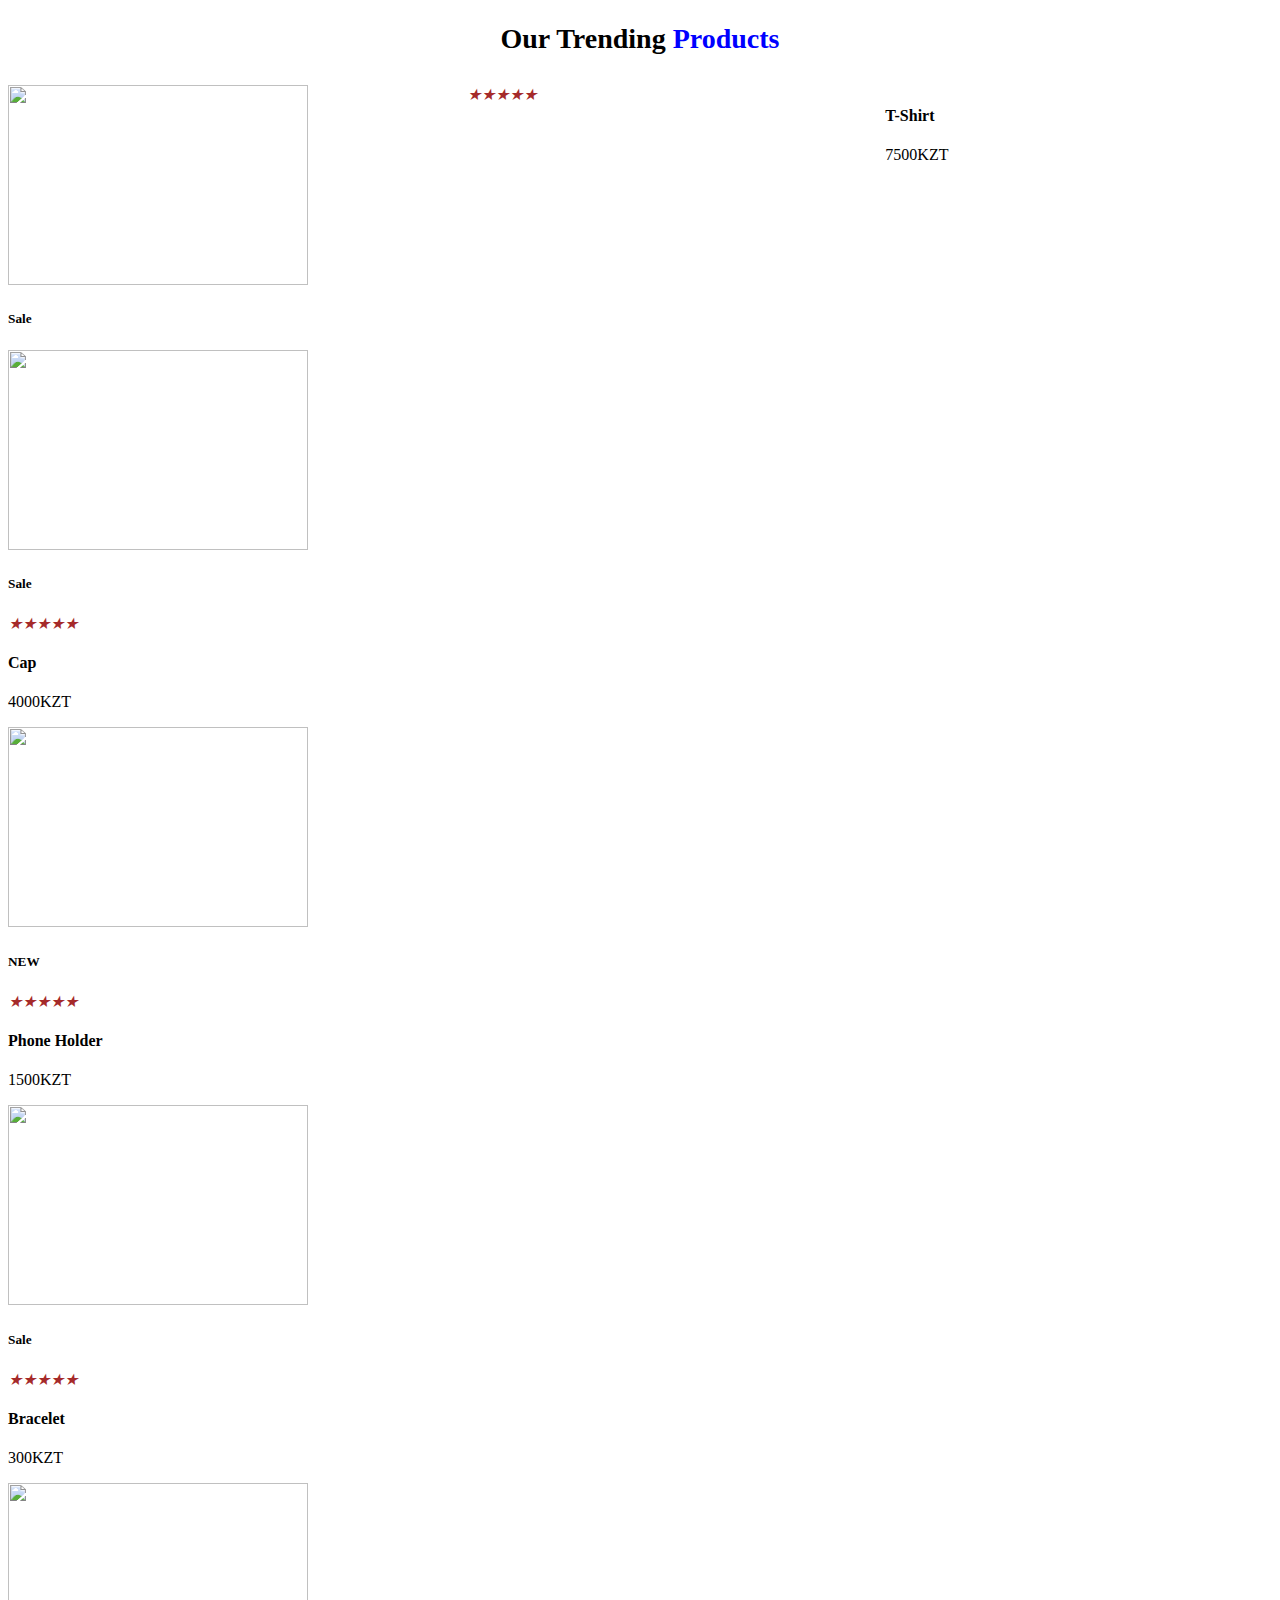
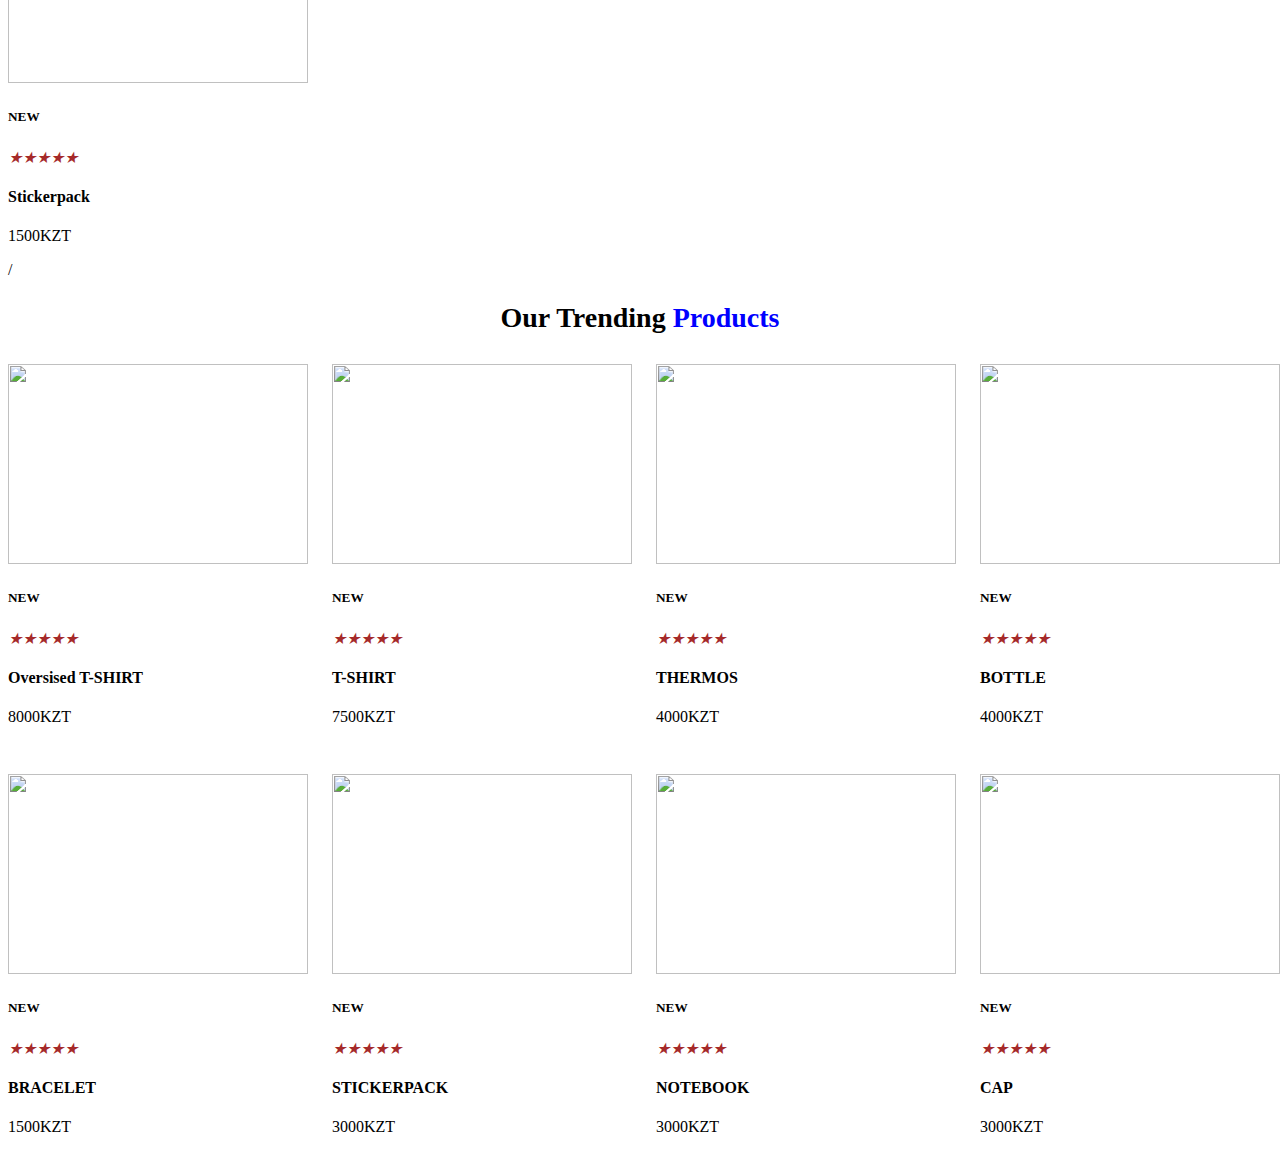
==== index.html @ b11fafa7 "Modified css" ====
<!DOCTYPE html>
<html lang="en">
<head>
    <meta charset="UTF-8">
    <meta name="viewport" content="width=device-width, initial-scale=1.0">
    <title>Document</title>
    <link rel="stylesheet" href="style.css">
</head>
<body>

    <section class="trending-product" id="trending">
        <div class="center-text">
            <h2>Our Trending <span>products</span></h2>
        </div>

        <div class="products">
            <div class="row">
                <img src="https://lh3.googleusercontent.com/pw/[base64]w1024-h769-s-no?authuser=0" alt="">
                <div class="product-text">
                    <h5>Sale</h5>
                </div>
                </div>
                <div class="ratting">
                    <i>★★★★★</i>
                </div>

                <div class="price">
                    <h4>T-Shirt</h4>
                    <p>7500KZT</p>
                </div>
            </div>

        

            <div class="row">
                <img src="https://lh3.googleusercontent.com/pw/[base64]w1024-h796-s-no?authuser=0" alt="">
                <div class="product-text">
                    <h5>Sale</h5>
                </div>
                <div class="ratting">
                    <i>★★★★★</i>
                </div>

                <div class="price">
                    <h4>Cap</h4>
                    <p>4000KZT</p>
                </div>
            </div>

            <div class="row">
                <img src="https://lh3.googleusercontent.com/pw/[base64]w847-h727-s-no?authuser=0" alt="">
                <div class="product-text">
                    <h5>NEW</h5>
                </div>
                <div class="heart-icon">
                    <i class='bx bx-heart'></i>
                </div>
                <div class="ratting">
                  <i>★★★★★</i>
                </div>

                <div class="price">
                    <h4>Phone Holder</h4>
                    <p>1500KZT</p>
                </div>
            </div>


            <div class="row">
                <img src="https://lh3.googleusercontent.com/pw/[base64]w413-h296-s-no?authuser=0" alt="">
                <div class="product-text">
                    <h5>Sale</h5>
                </div>
                <div class="heart-icon">
                    <i class='bx bx-heart'></i>
                </div>
                <div class="ratting">
                    <i>★★★★★</i>
                </div>

                <div class="price">
                    <h4>Bracelet</h4>
                    <p>300KZT</p>
                </div>
            </div>

            <div class="row">
                <img src="https://lh3.googleusercontent.com/pw/[base64]w903-h924-s-no?authuser=0" alt="">
                <div class="product-text">
                    <h5>NEW</h5>
                </div>
                <div class="heart-icon">
                    <i class='bx bx-heart'></i>
                </div>
                <div class="ratting">
                    <i>★★★★★</i>
                </div>

                <div class="price">
                    <h4>Stickerpack</h4>
                    <p>1500KZT</p>
                </div>
            </div>
        </div>
    </section>



    /

    <body>

        <section class="trending-product" id="trending">
            <div class="center-text">
                <h2>Our Trending <span>products</span></h2>
            </div>
    
            <div class="products">
                <div class="row">
                    <img src="https://lh3.googleusercontent.com/pw/[base64]w1024-h754-s-no?authuser=0" alt="">
                    <div class="product-text">
                        <h5>NEW</h5>
                    </div>
                    <div class="heart-icon">
                        <i class="bx bx-heart"></i>
                    </div>
                    <div class="ratting">
                        <i>★★★★★</i>
                    </div>
    
                    <div class="price">
                        <h4>Oversised T-SHIRT</h4>
                        <p>8000KZT</p>
                    </div>
                </div>

                  <div class="row">
                        <img src="https://lh3.googleusercontent.com/pw/[base64]w1024-h769-s-no?authuser=0" alt="">
                        <div class="product-text">
                            <h5>NEW</h5>
                        </div>
                        <div class="heart-icon">
                            <i class="bx bx-heart"></i>
                        </div>
                        <div class="ratting">
                            <i>★★★★★</i>
                        </div>
        
                        <div class="price">
                            <h4>T-SHIRT</h4>
                            <p>7500KZT</p>
                        </div>
                    </div>



                    <div class="row">
                        <img src="https://lh3.googleusercontent.com/pw/[base64]w466-h924-s-no?authuser=0" alt="">
                        <div class="product-text">
                            <h5>NEW</h5>
                        </div>
                        <div class="heart-icon">
                            <i class="bx bx-heart"></i>
                        </div>
                        <div class="ratting">
                            <i>★★★★★</i>
                        </div>
        
                        <div class="price">
                            <h4>THERMOS</h4>
                            <p>4000KZT</p>
                        </div>
                    </div>
               

                    <div class="row">
                        <img src="https://lh3.googleusercontent.com/pw/[base64]w456-h680-s-no?authuser=0" alt="">
                        <div class="product-text">
                            <h5>NEW</h5>
                        </div>
                        <div class="heart-icon">
                            <i class="bx bx-heart"></i>
                        </div>
                        <div class="ratting">
                            <i>★★★★★</i>
                        </div>
        
                        <div class="price">
                            <h4>BOTTLE</h4>
                            <p>4000KZT</p>
                        </div>
                    </div>


                   <div class="row">
                        <img src="https://lh3.googleusercontent.com/pw/[base64]w413-h296-s-no?authuser=0" alt="">
                        <div class="product-text">
                            <h5>NEW</h5>
                        </div>
                        <div class="heart-icon">
                            <i class="bx bx-heart"></i>
                        </div>
                        <div class="ratting">
                            <i>★★★★★</i>
                        </div>
        
                        <div class="price">
                            <h4>BRACELET</h4>
                            <p>1500KZT</p>
                        </div>
                    </div>


                    <div class="row">
                        <img src="https://lh3.googleusercontent.com/pw/[base64]w903-h924-s-no?authuser=0" alt="">
                        <div class="product-text">
                            <h5>NEW</h5>
                        </div>
                        <div class="heart-icon">
                            <i class="bx bx-heart"></i>
                        </div>
                        <div class="ratting">
                            <i>★★★★★</i>
                        </div>
        
                        <div class="price">
                            <h4>STICKERPACK</h4>
                            <p>3000KZT</p>
                        </div>
                    </div>

                    <div class="row">
                        <img src="https://lh3.googleusercontent.com/pw/[base64]w1024-h815-s-no?authuser=0" alt="">
                        <div class="product-text">
                            <h5>NEW</h5>
                        </div>
                        <div class="heart-icon">
                            <i class="bx bx-heart"></i>
                        </div>
                        <div class="ratting">
                            <i>★★★★★</i>
                        </div>
        
                        <div class="price">
                            <h4>NOTEBOOK</h4>
                            <p>3000KZT</p>
                        </div>
                    </div>

                    <div class="row">
                        <img src="https://lh3.googleusercontent.com/pw/[base64]w1024-h796-s-no?authuser=0" alt="">
                        <div class="product-text">
                            <h5>NEW</h5>
                        </div>
                        <div class="heart-icon">
                            <i class="bx bx-heart"></i>
                        </div>
                        <div class="ratting">
                            <i>★★★★★</i>
                        </div>
        
                        <div class="price">
                            <h4>CAP</h4>
                            <p>3000KZT</p>
                        </div>
                    </div>



                </div>
        </section>
    
    </body>
</body>
</html>
---- style.css ----
.center-text h2{
    color: black;
    font-size: 28px;
    text-transform: capitalize;
    text-align: center;
    margin-bottom: 30px;
}
.center-text span{
    color: blue;
}
.products{
    display: grid;
    grid-template-columns: repeat(auto-fit, minmax(260px,auto));
    gap: 2rem;
}
.row{
    position: relative;
    transition: all .40s;
}
.row img{
    width:300px;
    height: 200px ;
    transition: all .40s;
}
.row img:hover{
    transform: scale(0.9);

}
.ratting{
    color: brown;
}
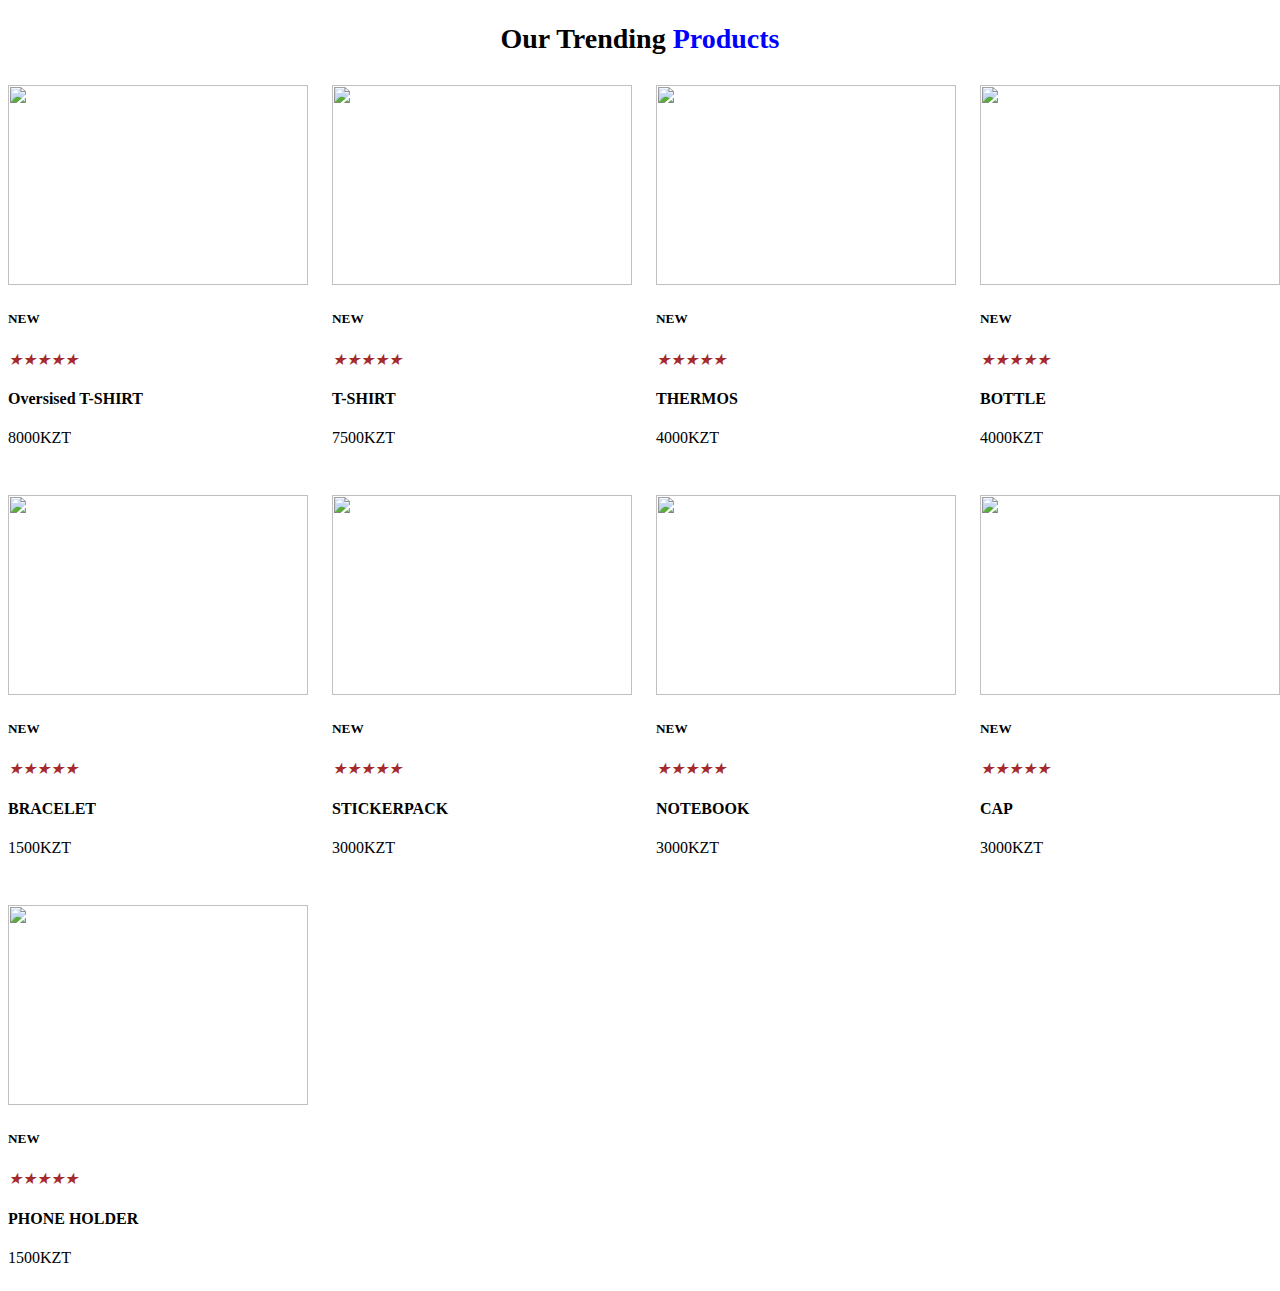
==== commit adda1d81: "changed html" ====
--- a/index.html
+++ b/index.html
@@ -3,110 +3,9 @@
 <head>
     <meta charset="UTF-8">
     <meta name="viewport" content="width=device-width, initial-scale=1.0">
-    <title>Document</title>
+    <title>JIHC Store</title>
     <link rel="stylesheet" href="style.css">
 </head>
-<body>
-
-    <section class="trending-product" id="trending">
-        <div class="center-text">
-            <h2>Our Trending <span>products</span></h2>
-        </div>
-
-        <div class="products">
-            <div class="row">
-                <img src="https://lh3.googleusercontent.com/pw/[base64]w1024-h769-s-no?authuser=0" alt="">
-                <div class="product-text">
-                    <h5>Sale</h5>
-                </div>
-                </div>
-                <div class="ratting">
-                    <i>★★★★★</i>
-                </div>
-
-                <div class="price">
-                    <h4>T-Shirt</h4>
-                    <p>7500KZT</p>
-                </div>
-            </div>
-
-        
-
-            <div class="row">
-                <img src="https://lh3.googleusercontent.com/pw/[base64]w1024-h796-s-no?authuser=0" alt="">
-                <div class="product-text">
-                    <h5>Sale</h5>
-                </div>
-                <div class="ratting">
-                    <i>★★★★★</i>
-                </div>
-
-                <div class="price">
-                    <h4>Cap</h4>
-                    <p>4000KZT</p>
-                </div>
-            </div>
-
-            <div class="row">
-                <img src="https://lh3.googleusercontent.com/pw/[base64]w847-h727-s-no?authuser=0" alt="">
-                <div class="product-text">
-                    <h5>NEW</h5>
-                </div>
-                <div class="heart-icon">
-                    <i class='bx bx-heart'></i>
-                </div>
-                <div class="ratting">
-                  <i>★★★★★</i>
-                </div>
-
-                <div class="price">
-                    <h4>Phone Holder</h4>
-                    <p>1500KZT</p>
-                </div>
-            </div>
-
-
-            <div class="row">
-                <img src="https://lh3.googleusercontent.com/pw/[base64]w413-h296-s-no?authuser=0" alt="">
-                <div class="product-text">
-                    <h5>Sale</h5>
-                </div>
-                <div class="heart-icon">
-                    <i class='bx bx-heart'></i>
-                </div>
-                <div class="ratting">
-                    <i>★★★★★</i>
-                </div>
-
-                <div class="price">
-                    <h4>Bracelet</h4>
-                    <p>300KZT</p>
-                </div>
-            </div>
-
-            <div class="row">
-                <img src="https://lh3.googleusercontent.com/pw/[base64]w903-h924-s-no?authuser=0" alt="">
-                <div class="product-text">
-                    <h5>NEW</h5>
-                </div>
-                <div class="heart-icon">
-                    <i class='bx bx-heart'></i>
-                </div>
-                <div class="ratting">
-                    <i>★★★★★</i>
-                </div>
-
-                <div class="price">
-                    <h4>Stickerpack</h4>
-                    <p>1500KZT</p>
-                </div>
-            </div>
-        </div>
-    </section>
-
-
-
-    /
 
     <body>
 
@@ -265,11 +164,27 @@
                         </div>
                     </div>
 
-
+                    <div class="row">
+                        <img src="https://lh3.googleusercontent.com/pw/[base64]w789-h523-s-no?authuser=0" alt="">
+                        <div class="product-text">
+                            <h5>NEW</h5>
+                        </div>
+                        <div class="heart-icon">
+                            <i class="bx bx-heart"></i>
+                        </div>
+                        <div class="ratting">
+                            <i>★★★★★</i>
+                        </div>
+        
+                        <div class="price">
+                            <h4>PHONE HOLDER</h4>
+                            <p>1500KZT</p>
+                        </div>
+                    </div>
 
                 </div>
         </section>
     
     </body>
-</body>
+
 </html>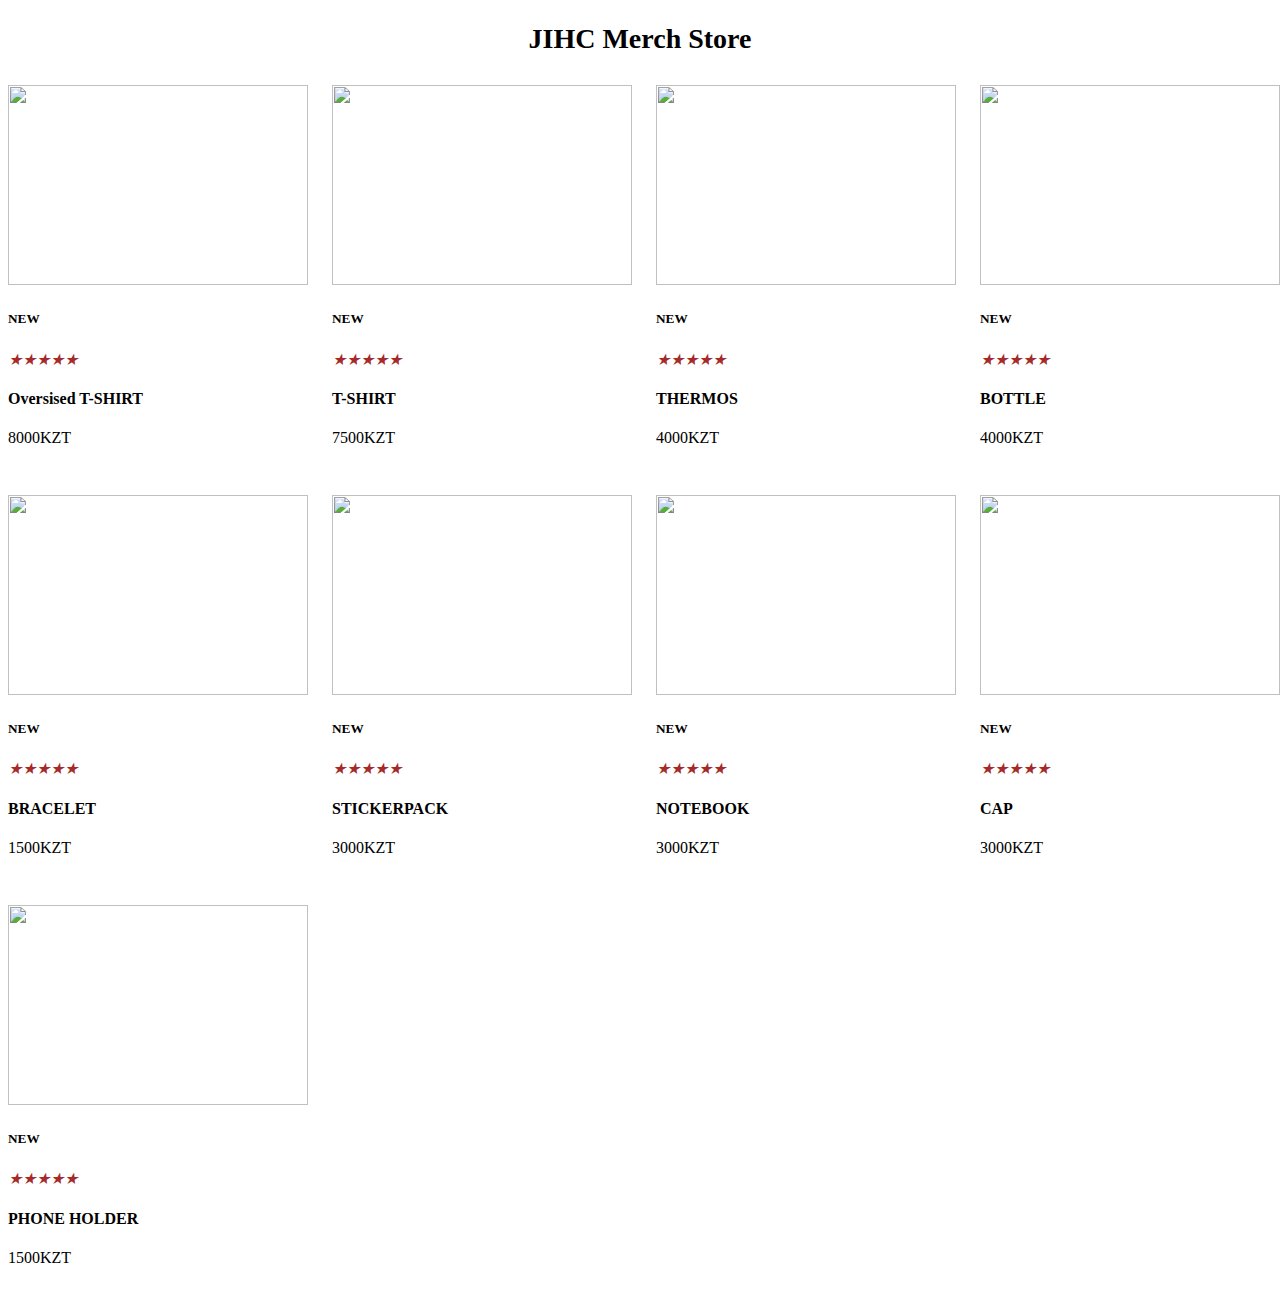
==== commit 5b2a5649: "added some photos" ====
--- a/index.html
+++ b/index.html
@@ -11,7 +11,7 @@
 
         <section class="trending-product" id="trending">
             <div class="center-text">
-                <h2>Our Trending <span>products</span></h2>
+                <h2> <span>JIHC Merch Store</span></h2>
             </div>
     
             <div class="products">
--- a/style.css
+++ b/style.css
@@ -6,7 +6,7 @@
     margin-bottom: 30px;
 }
 .center-text span{
-    color: blue;
+    color: rgb(0, 0, 0);
 }
 .products{
     display: grid;
@@ -30,3 +30,6 @@
     color: brown;
 }
 
+ body {
+    background-image: url(https://lh3.googleusercontent.com/pw/[base64]w1185-h651-s-no?authuser=0);
+}
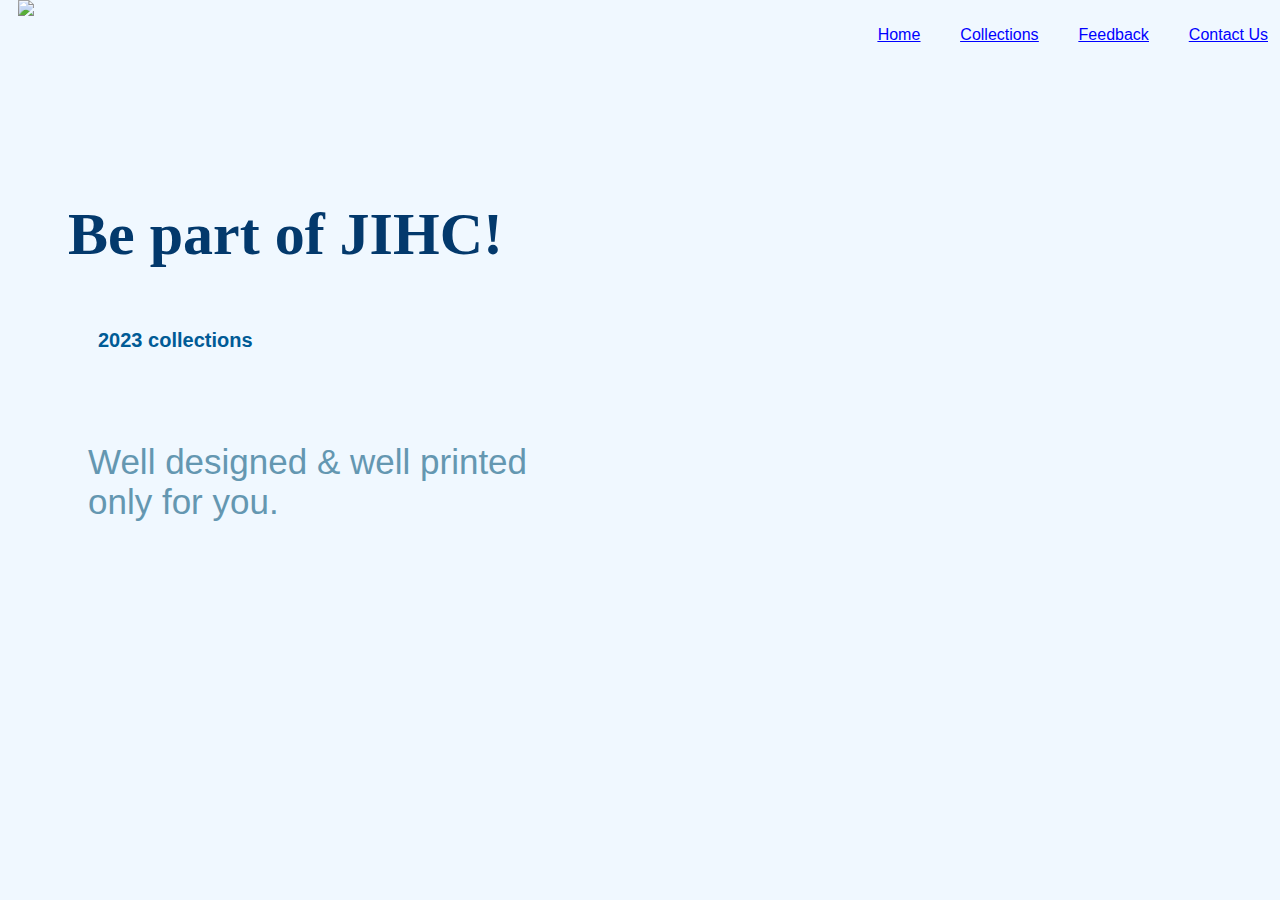
==== commit f51bcd1a: "modified index.html and index.css" ====
--- a/index.html
+++ b/index.html
@@ -3,188 +3,30 @@
 <head>
     <meta charset="UTF-8">
     <meta name="viewport" content="width=device-width, initial-scale=1.0">
-    <title>JIHC Store</title>
-    <link rel="stylesheet" href="style.css">
+    <title>Jameco Merch</title>
+    <link rel="stylesheet" href="index.css">
 </head>
+<body>
+    <div class="header">
+        <img src="https://cloud-9.edupage.org/cloud/ifxb82f4a9846826dbe_eduresized_jihc-logo-png-v2.png?z%3ACsns0%2FrihQgpbbL9E0kPNYCIdrr2LB3ZP6XY%2Fe1rkbiKL%2BVlVWVzd75OkGLi%2BWc1QmLBk7yRIBcp1%2FtxPong0A%3D%3D" class="logo">
+        <ul class="navigation">
+            <a href="#home"><li>Home</li></a>
+            <a href="#home"><li>Collections</li></a>
+            <a href="#home"><li>Feedback</li></a>
+            <a href="#home"><li>Contact Us</li></a>
+        </ul>
+    </div>
 
-    <body>
+        <div class='content'>
+            <h1 class='you' style="font-family: Argkor;">Be part of JIHC!</h1>
+            <h3 class='me'>2023 collections</h3>
+            <p class='we'>Well designed & well printed <br> only for you.</p>
 
-        <section class="trending-product" id="trending">
-            <div class="center-text">
-                <h2> <span>JIHC Merch Store</span></h2>
+            <div class="arrow-icons">
+                <img src="" class="feature-img">
+
             </div>
+        </div>
     
-            <div class="products">
-                <div class="row">
-                    <img src="https://lh3.googleusercontent.com/pw/[base64]w1024-h754-s-no?authuser=0" alt="">
-                    <div class="product-text">
-                        <h5>NEW</h5>
-                    </div>
-                    <div class="heart-icon">
-                        <i class="bx bx-heart"></i>
-                    </div>
-                    <div class="ratting">
-                        <i>★★★★★</i>
-                    </div>
-    
-                    <div class="price">
-                        <h4>Oversised T-SHIRT</h4>
-                        <p>8000KZT</p>
-                    </div>
-                </div>
-
-                  <div class="row">
-                        <img src="https://lh3.googleusercontent.com/pw/[base64]w1024-h769-s-no?authuser=0" alt="">
-                        <div class="product-text">
-                            <h5>NEW</h5>
-                        </div>
-                        <div class="heart-icon">
-                            <i class="bx bx-heart"></i>
-                        </div>
-                        <div class="ratting">
-                            <i>★★★★★</i>
-                        </div>
-        
-                        <div class="price">
-                            <h4>T-SHIRT</h4>
-                            <p>7500KZT</p>
-                        </div>
-                    </div>
-
-
-
-                    <div class="row">
-                        <img src="https://lh3.googleusercontent.com/pw/[base64]w466-h924-s-no?authuser=0" alt="">
-                        <div class="product-text">
-                            <h5>NEW</h5>
-                        </div>
-                        <div class="heart-icon">
-                            <i class="bx bx-heart"></i>
-                        </div>
-                        <div class="ratting">
-                            <i>★★★★★</i>
-                        </div>
-        
-                        <div class="price">
-                            <h4>THERMOS</h4>
-                            <p>4000KZT</p>
-                        </div>
-                    </div>
-               
-
-                    <div class="row">
-                        <img src="https://lh3.googleusercontent.com/pw/[base64]w456-h680-s-no?authuser=0" alt="">
-                        <div class="product-text">
-                            <h5>NEW</h5>
-                        </div>
-                        <div class="heart-icon">
-                            <i class="bx bx-heart"></i>
-                        </div>
-                        <div class="ratting">
-                            <i>★★★★★</i>
-                        </div>
-        
-                        <div class="price">
-                            <h4>BOTTLE</h4>
-                            <p>4000KZT</p>
-                        </div>
-                    </div>
-
-
-                   <div class="row">
-                        <img src="https://lh3.googleusercontent.com/pw/[base64]w413-h296-s-no?authuser=0" alt="">
-                        <div class="product-text">
-                            <h5>NEW</h5>
-                        </div>
-                        <div class="heart-icon">
-                            <i class="bx bx-heart"></i>
-                        </div>
-                        <div class="ratting">
-                            <i>★★★★★</i>
-                        </div>
-        
-                        <div class="price">
-                            <h4>BRACELET</h4>
-                            <p>1500KZT</p>
-                        </div>
-                    </div>
-
-
-                    <div class="row">
-                        <img src="https://lh3.googleusercontent.com/pw/[base64]w903-h924-s-no?authuser=0" alt="">
-                        <div class="product-text">
-                            <h5>NEW</h5>
-                        </div>
-                        <div class="heart-icon">
-                            <i class="bx bx-heart"></i>
-                        </div>
-                        <div class="ratting">
-                            <i>★★★★★</i>
-                        </div>
-        
-                        <div class="price">
-                            <h4>STICKERPACK</h4>
-                            <p>3000KZT</p>
-                        </div>
-                    </div>
-
-                    <div class="row">
-                        <img src="https://lh3.googleusercontent.com/pw/[base64]w1024-h815-s-no?authuser=0" alt="">
-                        <div class="product-text">
-                            <h5>NEW</h5>
-                        </div>
-                        <div class="heart-icon">
-                            <i class="bx bx-heart"></i>
-                        </div>
-                        <div class="ratting">
-                            <i>★★★★★</i>
-                        </div>
-        
-                        <div class="price">
-                            <h4>NOTEBOOK</h4>
-                            <p>3000KZT</p>
-                        </div>
-                    </div>
-
-                    <div class="row">
-                        <img src="https://lh3.googleusercontent.com/pw/[base64]w1024-h796-s-no?authuser=0" alt="">
-                        <div class="product-text">
-                            <h5>NEW</h5>
-                        </div>
-                        <div class="heart-icon">
-                            <i class="bx bx-heart"></i>
-                        </div>
-                        <div class="ratting">
-                            <i>★★★★★</i>
-                        </div>
-        
-                        <div class="price">
-                            <h4>CAP</h4>
-                            <p>3000KZT</p>
-                        </div>
-                    </div>
-
-                    <div class="row">
-                        <img src="https://lh3.googleusercontent.com/pw/[base64]w789-h523-s-no?authuser=0" alt="">
-                        <div class="product-text">
-                            <h5>NEW</h5>
-                        </div>
-                        <div class="heart-icon">
-                            <i class="bx bx-heart"></i>
-                        </div>
-                        <div class="ratting">
-                            <i>★★★★★</i>
-                        </div>
-        
-                        <div class="price">
-                            <h4>PHONE HOLDER</h4>
-                            <p>1500KZT</p>
-                        </div>
-                    </div>
-
-                </div>
-        </section>
-    
-    </body>
-
+</body>
 </html>--- a/index.css
+++ b/index.css
@@ -0,0 +1,74 @@
+body {
+    background-color: aliceblue;
+}
+
+.header {
+    width: 100%;
+    height: 69px;
+    display: block;
+    background-color: aliceblue;
+    position: fixed;
+    top: 0px;
+}
+
+.logo {
+    height: 50px;
+    float: left;
+    padding-left: 10px;
+}
+
+.navigation {
+    float: right;
+    height: 100%;
+    margin: 0 auto;
+}
+
+.navigation a{
+    height: 100%;
+    display: table;
+    float: left;
+    padding: 0px 20px;
+}
+
+.navigation a li{
+    display: table-cell;
+    vertical-align: middle;
+    height: 100%;
+    text-decoration: underline;
+    color: blue;
+    font-size: medium;
+    font-family: 'Raleway', sans-serif;
+}
+
+h1.you {
+    margin-top: 200px;
+    font-size: 60px;
+    margin-left: 60px;
+    color: #03396C;
+    font-weight: bold;
+    font-family: 'Segoe UI', Tahoma, Geneva, Verdana, sans-serif;
+}
+
+h3.me {
+    margin-top: 60px ;
+    font-size: 20px;
+    color: #005B96;
+    font-family: 'Franklin Gothic Medium', 'Arial Narrow', Arial, sans-serif;
+    margin-left: 90px;
+
+}
+
+p.we {
+    margin-top: 90px;
+    font-size: 35px;
+    color:#6497B1 ;
+    font-family: Verdana, Geneva, Tahoma, sans-serif;
+    margin-left: 80px;
+}
+
+.feature-img {
+    height: 90%;
+    position: absolute;
+    bottom: 0;
+    right: 160px;
+}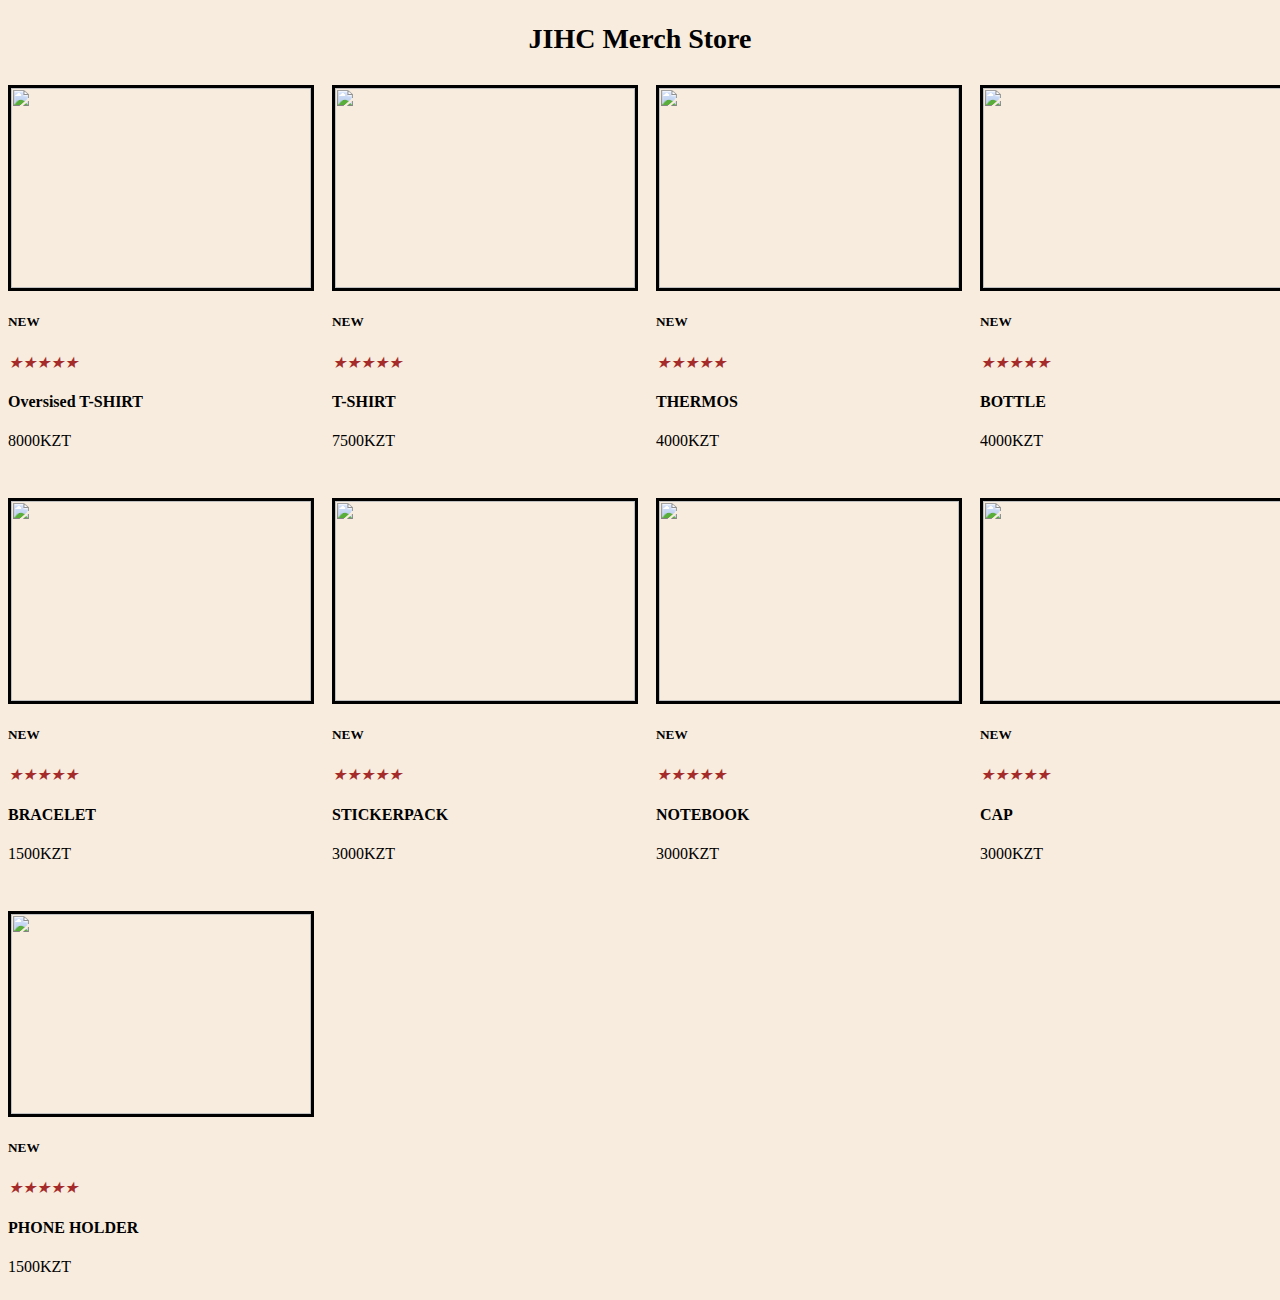
==== commit 23066138: "added some files" ====
--- a/index.html
+++ b/index.html
@@ -3,30 +3,188 @@
 <head>
     <meta charset="UTF-8">
     <meta name="viewport" content="width=device-width, initial-scale=1.0">
-    <title>Jameco Merch</title>
-    <link rel="stylesheet" href="index.css">
+    <title>JIHC Store</title>
+    <link rel="stylesheet" href="style.css">
 </head>
-<body>
-    <div class="header">
-        <img src="https://cloud-9.edupage.org/cloud/ifxb82f4a9846826dbe_eduresized_jihc-logo-png-v2.png?z%3ACsns0%2FrihQgpbbL9E0kPNYCIdrr2LB3ZP6XY%2Fe1rkbiKL%2BVlVWVzd75OkGLi%2BWc1QmLBk7yRIBcp1%2FtxPong0A%3D%3D" class="logo">
-        <ul class="navigation">
-            <a href="#home"><li>Home</li></a>
-            <a href="#home"><li>Collections</li></a>
-            <a href="#home"><li>Feedback</li></a>
-            <a href="#home"><li>Contact Us</li></a>
-        </ul>
-    </div>
 
-        <div class='content'>
-            <h1 class='you' style="font-family: Argkor;">Be part of JIHC!</h1>
-            <h3 class='me'>2023 collections</h3>
-            <p class='we'>Well designed & well printed <br> only for you.</p>
+    <body>
 
-            <div class="arrow-icons">
-                <img src="" class="feature-img">
+        <section class="trending-product" id="trending">
+            <div class="center-text">
+                <h2> <span>JIHC Merch Store</span></h2>
+            </div>
+    
+            <div class="products">
+                <div class="row">
+                    <img src="https://lh3.googleusercontent.com/pw/[base64]w820-h636-s-no?authuser=0" alt="">
+                    <div class="product-text">
+                        <h5>NEW</h5>
+                    </div>
+                    <div class="heart-icon">
+                        <i class="bx bx-heart"></i>
+                    </div>
+                    <div class="ratting">
+                        <i>★★★★★</i>
+                    </div>
+    
+                    <div class="price">
+                        <h4>Oversised T-SHIRT</h4>
+                        <p>8000KZT</p>
+                    </div>
+                </div>
 
-            </div>
-        </div>
+                  <div class="row">
+                        <img src="https://lh3.googleusercontent.com/pw/[base64]w416-h327-no?authuser=0" alt="">
+                        <div class="product-text">
+                            <h5>NEW</h5>
+                        </div>
+                        <div class="heart-icon">
+                            <i class="bx bx-heart"></i>
+                        </div>
+                        <div class="ratting">
+                            <i>★★★★★</i>
+                        </div>
+        
+                        <div class="price">
+                            <h4>T-SHIRT</h4>
+                            <p>7500KZT</p>
+                        </div>
+                    </div>
+
+
+
+                    <div class="row">
+                        <img src="https://lh3.googleusercontent.com/pw/[base64]w504-h643-s-no?authuser=0" alt="">
+                        <div class="product-text">
+                            <h5>NEW</h5>
+                        </div>
+                        <div class="heart-icon">
+                            <i class="bx bx-heart"></i>
+                        </div>
+                        <div class="ratting">
+                            <i>★★★★★</i>
+                        </div>
+        
+                        <div class="price">
+                            <h4>THERMOS</h4>
+                            <p>4000KZT</p>
+                        </div>
+                    </div>
+               
+
+                    <div class="row">
+                        <img src="https://lh3.googleusercontent.com/pw/[base64]w539-h614-s-no?authuser=0" alt="">
+                        <div class="product-text">
+                            <h5>NEW</h5>
+                        </div>
+                        <div class="heart-icon">
+                            <i class="bx bx-heart"></i>
+                        </div>
+                        <div class="ratting">
+                            <i>★★★★★</i>
+                        </div>
+        
+                        <div class="price">
+                            <h4>BOTTLE</h4>
+                            <p>4000KZT</p>
+                        </div>
+                    </div>
+
+
+                   <div class="row">
+                    <img src="https://lh3.googleusercontent.com/pw/[base64]w780-h641-s-no?authuser=0" alt="">
+                        <div class="product-text">
+                            <h5>NEW</h5>
+                        </div>
+                        <div class="heart-icon">
+                            <i class="bx bx-heart"></i>
+                        </div>
+                        <div class="ratting">
+                            <i>★★★★★</i>
+                        </div>
+        
+                        <div class="price">
+                            <h4>BRACELET</h4>
+                            <p>1500KZT</p>
+                        </div>
+                    </div>
+
+
+                    <div class="row">
+                        <img src="https://lh3.googleusercontent.com/pw/[base64]w698-h659-s-no?authuser=0" alt="">
+                        <div class="product-text">
+                            <h5>NEW</h5>
+                        </div>
+                        <div class="heart-icon">
+                            <i class="bx bx-heart"></i>
+                        </div>
+                        <div class="ratting">
+                            <i>★★★★★</i>
+                        </div>
+        
+                        <div class="price">
+                            <h4>STICKERPACK</h4>
+                            <p>3000KZT</p>
+                        </div>
+                    </div>
+
+                    <div class="row">
+                        <img src="https://lh3.googleusercontent.com/pw/[base64]w717-h661-s-no?authuser=0" alt="">
+                        <div class="product-text">
+                            <h5>NEW</h5>
+                        </div>
+                        <div class="heart-icon">
+                            <i class="bx bx-heart"></i>
+                        </div>
+                        <div class="ratting">
+                            <i>★★★★★</i>
+                        </div>
+        
+                        <div class="price">
+                            <h4>NOTEBOOK</h4>
+                            <p>3000KZT</p>
+                        </div>
+                    </div>
+
+                    <div class="row">
+                        <img src="https://lh3.googleusercontent.com/pw/[base64]w621-h610-s-no?authuser=0" alt="">
+                        <div class="product-text">
+                            <h5>NEW</h5>
+                        </div>
+                        <div class="heart-icon">
+                            <i class="bx bx-heart"></i>
+                        </div>
+                        <div class="ratting">
+                            <i>★★★★★</i>
+                        </div>
+        
+                        <div class="price">
+                            <h4>CAP</h4>
+                            <p>3000KZT</p>
+                        </div>
+                    </div>
+
+                    <div class="row">
+                        <img src="https://lh3.googleusercontent.com/pw/[base64]w789-h523-s-no?authuser=0" alt="">
+                        <div class="product-text">
+                            <h5>NEW</h5>
+                        </div>
+                        <div class="heart-icon">
+                            <i class="bx bx-heart"></i>
+                        </div>
+                        <div class="ratting">
+                            <i>★★★★★</i>
+                        </div>
+        
+                        <div class="price">
+                            <h4>PHONE HOLDER</h4>
+                            <p>1500KZT</p>
+                        </div>
+                    </div>
+
+                </div>
+        </section>
     
-</body>
+    </body>
+
 </html>--- a/style.css
+++ b/style.css
@@ -0,0 +1,37 @@
+.center-text h2{
+    color: black;
+    font-size: 28px;
+    text-transform: capitalize;
+    text-align: center;
+    margin-bottom: 30px;
+}
+.center-text span{
+    color: rgb(0, 0, 0);
+}
+.products{
+    display: grid;
+    grid-template-columns: repeat(auto-fit, minmax(260px,auto));
+    gap: 2rem;
+}
+.row{
+    position: relative;
+    transition: all .40s;
+}
+.row img{
+    width:300px;
+    height: 200px ;
+    transition: all .40s;
+    border: 3px solid #000;
+}
+.row img:hover{
+    transform: scale(0.9);
+
+}
+.ratting{
+    color: brown;
+}
+
+ body {
+    background-color: #F7ECDE;
+   }
+
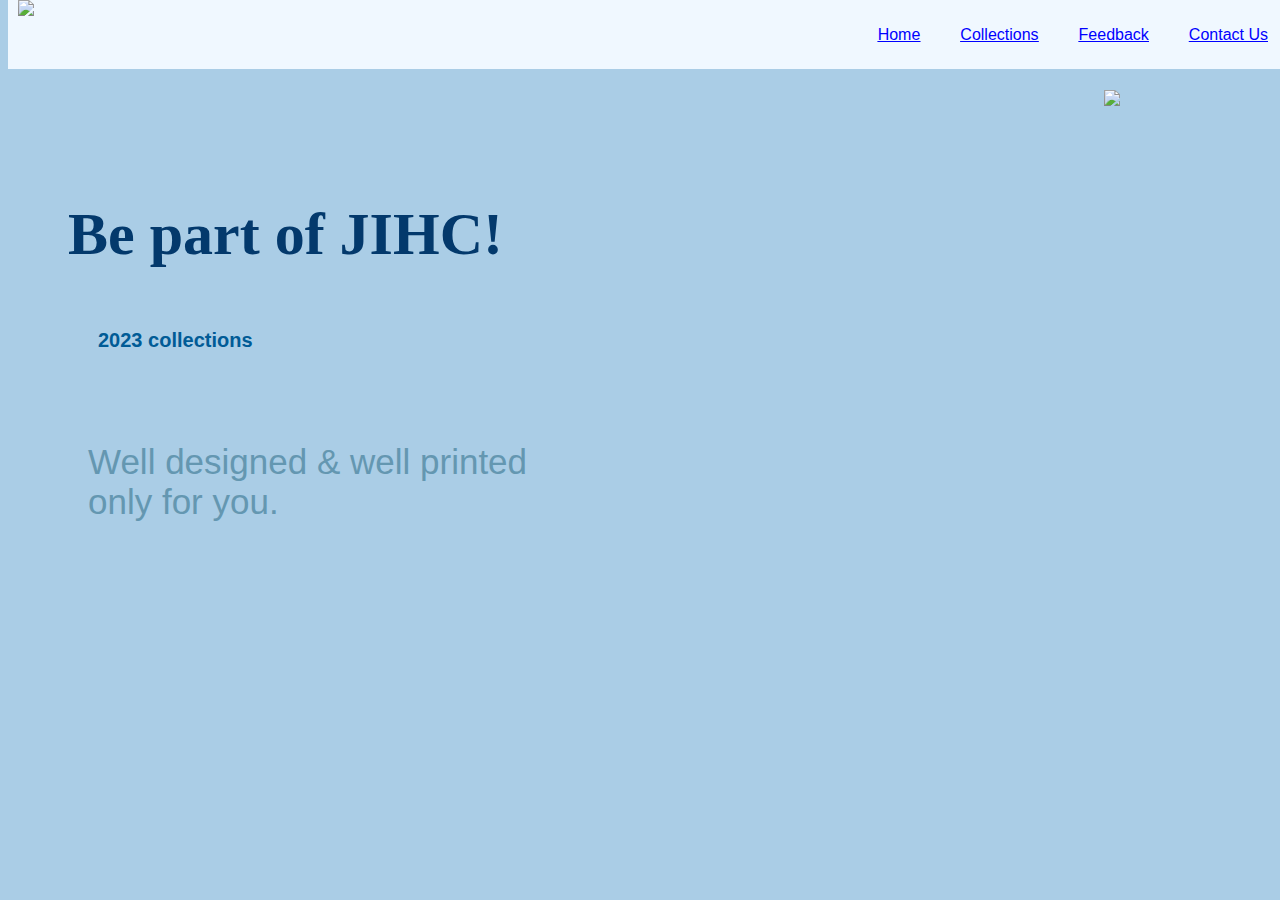
==== commit 3a9f7dbf: "modified location.html" ====
--- a/index.html
+++ b/index.html
@@ -3,188 +3,30 @@
 <head>
     <meta charset="UTF-8">
     <meta name="viewport" content="width=device-width, initial-scale=1.0">
-    <title>JIHC Store</title>
-    <link rel="stylesheet" href="style.css">
+    <title>Jameco Merch</title>
+    <link rel="stylesheet" href="index.css">
 </head>
+<body>
+    <div class="header">
+        <img src="https://cloud-9.edupage.org/cloud/ifxb82f4a9846826dbe_eduresized_jihc-logo-png-v2.png?z%3ACsns0%2FrihQgpbbL9E0kPNYCIdrr2LB3ZP6XY%2Fe1rkbiKL%2BVlVWVzd75OkGLi%2BWc1QmLBk7yRIBcp1%2FtxPong0A%3D%3D" class="logo">
+        <ul class="navigation">
+            <a href="#home"><li>Home</li></a>
+            <a href="#home"><li>Collections</li></a>
+            <a href="#home"><li>Feedback</li></a>
+            <a href="#home"><li>Contact Us</li></a>
+        </ul>
+    </div>
 
-    <body>
+        <div class='content'>
+            <h1 class='you' style="font-family: Argkor;">Be part of JIHC!</h1>
+            <h3 class='me'>2023 collections</h3>
+            <p class='we'>Well designed & well printed <br> only for you.</p>
 
-        <section class="trending-product" id="trending">
-            <div class="center-text">
-                <h2> <span>JIHC Merch Store</span></h2>
+            <div class="arrow-icons">
+                <img src="https://lh3.googleusercontent.com/pw/[base64]w521-h653-s-no?authuser=0" class="feature-img">
+
             </div>
+        </div>
     
-            <div class="products">
-                <div class="row">
-                    <img src="https://lh3.googleusercontent.com/pw/[base64]w820-h636-s-no?authuser=0" alt="">
-                    <div class="product-text">
-                        <h5>NEW</h5>
-                    </div>
-                    <div class="heart-icon">
-                        <i class="bx bx-heart"></i>
-                    </div>
-                    <div class="ratting">
-                        <i>★★★★★</i>
-                    </div>
-    
-                    <div class="price">
-                        <h4>Oversised T-SHIRT</h4>
-                        <p>8000KZT</p>
-                    </div>
-                </div>
-
-                  <div class="row">
-                        <img src="https://lh3.googleusercontent.com/pw/[base64]w416-h327-no?authuser=0" alt="">
-                        <div class="product-text">
-                            <h5>NEW</h5>
-                        </div>
-                        <div class="heart-icon">
-                            <i class="bx bx-heart"></i>
-                        </div>
-                        <div class="ratting">
-                            <i>★★★★★</i>
-                        </div>
-        
-                        <div class="price">
-                            <h4>T-SHIRT</h4>
-                            <p>7500KZT</p>
-                        </div>
-                    </div>
-
-
-
-                    <div class="row">
-                        <img src="https://lh3.googleusercontent.com/pw/[base64]w504-h643-s-no?authuser=0" alt="">
-                        <div class="product-text">
-                            <h5>NEW</h5>
-                        </div>
-                        <div class="heart-icon">
-                            <i class="bx bx-heart"></i>
-                        </div>
-                        <div class="ratting">
-                            <i>★★★★★</i>
-                        </div>
-        
-                        <div class="price">
-                            <h4>THERMOS</h4>
-                            <p>4000KZT</p>
-                        </div>
-                    </div>
-               
-
-                    <div class="row">
-                        <img src="https://lh3.googleusercontent.com/pw/[base64]w539-h614-s-no?authuser=0" alt="">
-                        <div class="product-text">
-                            <h5>NEW</h5>
-                        </div>
-                        <div class="heart-icon">
-                            <i class="bx bx-heart"></i>
-                        </div>
-                        <div class="ratting">
-                            <i>★★★★★</i>
-                        </div>
-        
-                        <div class="price">
-                            <h4>BOTTLE</h4>
-                            <p>4000KZT</p>
-                        </div>
-                    </div>
-
-
-                   <div class="row">
-                    <img src="https://lh3.googleusercontent.com/pw/[base64]w780-h641-s-no?authuser=0" alt="">
-                        <div class="product-text">
-                            <h5>NEW</h5>
-                        </div>
-                        <div class="heart-icon">
-                            <i class="bx bx-heart"></i>
-                        </div>
-                        <div class="ratting">
-                            <i>★★★★★</i>
-                        </div>
-        
-                        <div class="price">
-                            <h4>BRACELET</h4>
-                            <p>1500KZT</p>
-                        </div>
-                    </div>
-
-
-                    <div class="row">
-                        <img src="https://lh3.googleusercontent.com/pw/[base64]w698-h659-s-no?authuser=0" alt="">
-                        <div class="product-text">
-                            <h5>NEW</h5>
-                        </div>
-                        <div class="heart-icon">
-                            <i class="bx bx-heart"></i>
-                        </div>
-                        <div class="ratting">
-                            <i>★★★★★</i>
-                        </div>
-        
-                        <div class="price">
-                            <h4>STICKERPACK</h4>
-                            <p>3000KZT</p>
-                        </div>
-                    </div>
-
-                    <div class="row">
-                        <img src="https://lh3.googleusercontent.com/pw/[base64]w717-h661-s-no?authuser=0" alt="">
-                        <div class="product-text">
-                            <h5>NEW</h5>
-                        </div>
-                        <div class="heart-icon">
-                            <i class="bx bx-heart"></i>
-                        </div>
-                        <div class="ratting">
-                            <i>★★★★★</i>
-                        </div>
-        
-                        <div class="price">
-                            <h4>NOTEBOOK</h4>
-                            <p>3000KZT</p>
-                        </div>
-                    </div>
-
-                    <div class="row">
-                        <img src="https://lh3.googleusercontent.com/pw/[base64]w621-h610-s-no?authuser=0" alt="">
-                        <div class="product-text">
-                            <h5>NEW</h5>
-                        </div>
-                        <div class="heart-icon">
-                            <i class="bx bx-heart"></i>
-                        </div>
-                        <div class="ratting">
-                            <i>★★★★★</i>
-                        </div>
-        
-                        <div class="price">
-                            <h4>CAP</h4>
-                            <p>3000KZT</p>
-                        </div>
-                    </div>
-
-                    <div class="row">
-                        <img src="https://lh3.googleusercontent.com/pw/[base64]w789-h523-s-no?authuser=0" alt="">
-                        <div class="product-text">
-                            <h5>NEW</h5>
-                        </div>
-                        <div class="heart-icon">
-                            <i class="bx bx-heart"></i>
-                        </div>
-                        <div class="ratting">
-                            <i>★★★★★</i>
-                        </div>
-        
-                        <div class="price">
-                            <h4>PHONE HOLDER</h4>
-                            <p>1500KZT</p>
-                        </div>
-                    </div>
-
-                </div>
-        </section>
-    
-    </body>
-
+</body>
 </html>--- a/index.css
+++ b/index.css
@@ -0,0 +1,78 @@
+body {
+    background-color: #aacde6;
+}
+
+.header {
+    width: 100%;
+    height: 69px;
+    display: block;
+    background-color: aliceblue;
+    position: fixed;
+    top: 0px;
+}
+
+.logo {
+    height: 50px;
+    float: left;
+    padding-left: 10px;
+}
+
+.navigation {
+    float: right;
+    height: 100%;
+    margin: 0 auto;
+}
+
+.navigation a{
+    height: 100%;
+    display: table;
+    float: left;
+    padding: 0px 20px;
+}
+
+.navigation a li{
+    display: table-cell;
+    vertical-align: middle;
+    height: 100%;
+    text-decoration: underline;
+    color: blue;
+    font-size: medium;
+    font-family: 'Raleway', sans-serif;
+}
+
+h1.you {
+    margin-top: 200px;
+    font-size: 60px;
+    margin-left: 60px;
+    color: #03396C;
+    font-weight: bold;
+    font-family: 'Segoe UI', Tahoma, Geneva, Verdana, sans-serif;
+}
+
+h3.me {
+    margin-top: 60px ;
+    font-size: 20px;
+    color: #005B96;
+    font-family: 'Franklin Gothic Medium', 'Arial Narrow', Arial, sans-serif;
+    margin-left: 90px;
+
+}
+
+p.we {
+    margin-top: 90px;
+    font-size: 35px;
+    color:#6497B1 ;
+    font-family: Verdana, Geneva, Tahoma, sans-serif;
+    margin-left: 80px;
+}
+
+.feature-img {
+    height: 90%;
+    position: absolute;
+    bottom: 0;
+    right: 160px;
+}
+
+.arrow-icons {
+    margin-left: 600px;
+}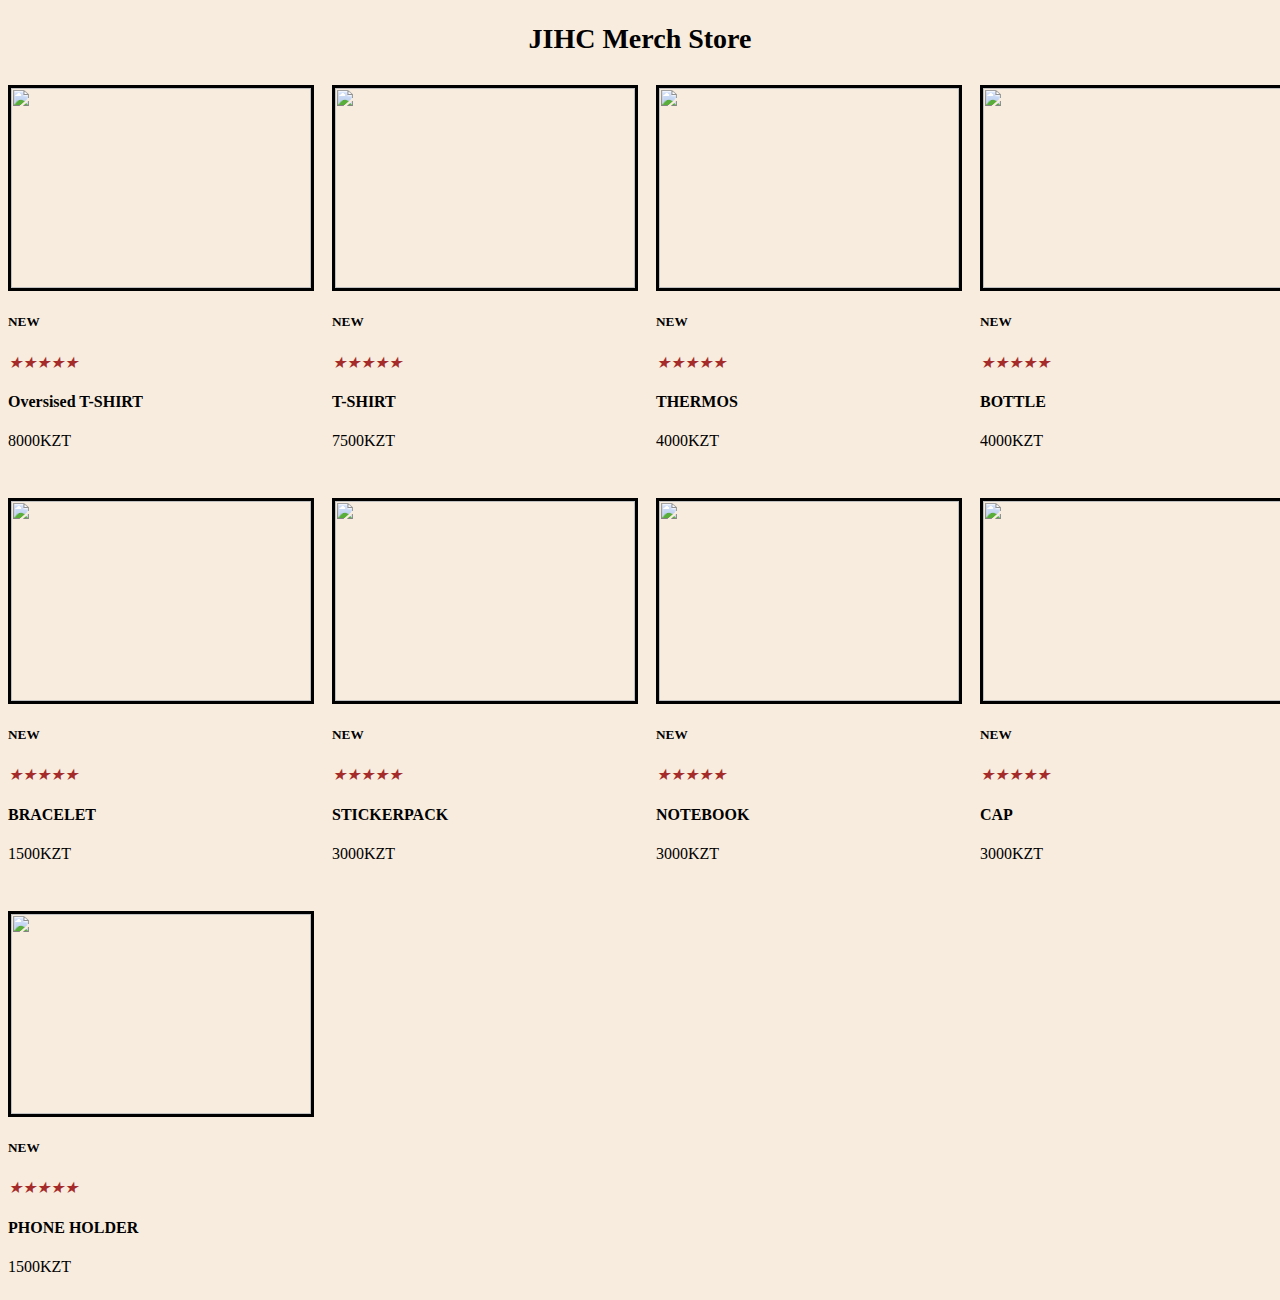
==== commit d5d88230: "Merge pull request #2 from janellejetibay/jameco-page2" ====
--- a/index.html
+++ b/index.html
@@ -3,30 +3,188 @@
 <head>
     <meta charset="UTF-8">
     <meta name="viewport" content="width=device-width, initial-scale=1.0">
-    <title>Jameco Merch</title>
-    <link rel="stylesheet" href="index.css">
+    <title>JIHC Store</title>
+    <link rel="stylesheet" href="style.css">
 </head>
-<body>
-    <div class="header">
-        <img src="https://cloud-9.edupage.org/cloud/ifxb82f4a9846826dbe_eduresized_jihc-logo-png-v2.png?z%3ACsns0%2FrihQgpbbL9E0kPNYCIdrr2LB3ZP6XY%2Fe1rkbiKL%2BVlVWVzd75OkGLi%2BWc1QmLBk7yRIBcp1%2FtxPong0A%3D%3D" class="logo">
-        <ul class="navigation">
-            <a href="#home"><li>Home</li></a>
-            <a href="#home"><li>Collections</li></a>
-            <a href="#home"><li>Feedback</li></a>
-            <a href="#home"><li>Contact Us</li></a>
-        </ul>
-    </div>
 
-        <div class='content'>
-            <h1 class='you' style="font-family: Argkor;">Be part of JIHC!</h1>
-            <h3 class='me'>2023 collections</h3>
-            <p class='we'>Well designed & well printed <br> only for you.</p>
+    <body>
 
-            <div class="arrow-icons">
-                <img src="https://lh3.googleusercontent.com/pw/[base64]w521-h653-s-no?authuser=0" class="feature-img">
+        <section class="trending-product" id="trending">
+            <div class="center-text">
+                <h2> <span>JIHC Merch Store</span></h2>
+            </div>
+    
+            <div class="products">
+                <div class="row">
+                    <img src="https://lh3.googleusercontent.com/pw/[base64]w820-h636-s-no?authuser=0" alt="">
+                    <div class="product-text">
+                        <h5>NEW</h5>
+                    </div>
+                    <div class="heart-icon">
+                        <i class="bx bx-heart"></i>
+                    </div>
+                    <div class="ratting">
+                        <i>★★★★★</i>
+                    </div>
+    
+                    <div class="price">
+                        <h4>Oversised T-SHIRT</h4>
+                        <p>8000KZT</p>
+                    </div>
+                </div>
 
-            </div>
-        </div>
+                  <div class="row">
+                        <img src="https://lh3.googleusercontent.com/pw/[base64]w416-h327-no?authuser=0" alt="">
+                        <div class="product-text">
+                            <h5>NEW</h5>
+                        </div>
+                        <div class="heart-icon">
+                            <i class="bx bx-heart"></i>
+                        </div>
+                        <div class="ratting">
+                            <i>★★★★★</i>
+                        </div>
+        
+                        <div class="price">
+                            <h4>T-SHIRT</h4>
+                            <p>7500KZT</p>
+                        </div>
+                    </div>
+
+
+
+                    <div class="row">
+                        <img src="https://lh3.googleusercontent.com/pw/[base64]w504-h643-s-no?authuser=0" alt="">
+                        <div class="product-text">
+                            <h5>NEW</h5>
+                        </div>
+                        <div class="heart-icon">
+                            <i class="bx bx-heart"></i>
+                        </div>
+                        <div class="ratting">
+                            <i>★★★★★</i>
+                        </div>
+        
+                        <div class="price">
+                            <h4>THERMOS</h4>
+                            <p>4000KZT</p>
+                        </div>
+                    </div>
+               
+
+                    <div class="row">
+                        <img src="https://lh3.googleusercontent.com/pw/[base64]w539-h614-s-no?authuser=0" alt="">
+                        <div class="product-text">
+                            <h5>NEW</h5>
+                        </div>
+                        <div class="heart-icon">
+                            <i class="bx bx-heart"></i>
+                        </div>
+                        <div class="ratting">
+                            <i>★★★★★</i>
+                        </div>
+        
+                        <div class="price">
+                            <h4>BOTTLE</h4>
+                            <p>4000KZT</p>
+                        </div>
+                    </div>
+
+
+                   <div class="row">
+                    <img src="https://lh3.googleusercontent.com/pw/[base64]w780-h641-s-no?authuser=0" alt="">
+                        <div class="product-text">
+                            <h5>NEW</h5>
+                        </div>
+                        <div class="heart-icon">
+                            <i class="bx bx-heart"></i>
+                        </div>
+                        <div class="ratting">
+                            <i>★★★★★</i>
+                        </div>
+        
+                        <div class="price">
+                            <h4>BRACELET</h4>
+                            <p>1500KZT</p>
+                        </div>
+                    </div>
+
+
+                    <div class="row">
+                        <img src="https://lh3.googleusercontent.com/pw/[base64]w698-h659-s-no?authuser=0" alt="">
+                        <div class="product-text">
+                            <h5>NEW</h5>
+                        </div>
+                        <div class="heart-icon">
+                            <i class="bx bx-heart"></i>
+                        </div>
+                        <div class="ratting">
+                            <i>★★★★★</i>
+                        </div>
+        
+                        <div class="price">
+                            <h4>STICKERPACK</h4>
+                            <p>3000KZT</p>
+                        </div>
+                    </div>
+
+                    <div class="row">
+                        <img src="https://lh3.googleusercontent.com/pw/[base64]w717-h661-s-no?authuser=0" alt="">
+                        <div class="product-text">
+                            <h5>NEW</h5>
+                        </div>
+                        <div class="heart-icon">
+                            <i class="bx bx-heart"></i>
+                        </div>
+                        <div class="ratting">
+                            <i>★★★★★</i>
+                        </div>
+        
+                        <div class="price">
+                            <h4>NOTEBOOK</h4>
+                            <p>3000KZT</p>
+                        </div>
+                    </div>
+
+                    <div class="row">
+                        <img src="https://lh3.googleusercontent.com/pw/[base64]w621-h610-s-no?authuser=0" alt="">
+                        <div class="product-text">
+                            <h5>NEW</h5>
+                        </div>
+                        <div class="heart-icon">
+                            <i class="bx bx-heart"></i>
+                        </div>
+                        <div class="ratting">
+                            <i>★★★★★</i>
+                        </div>
+        
+                        <div class="price">
+                            <h4>CAP</h4>
+                            <p>3000KZT</p>
+                        </div>
+                    </div>
+
+                    <div class="row">
+                        <img src="https://lh3.googleusercontent.com/pw/[base64]w789-h523-s-no?authuser=0" alt="">
+                        <div class="product-text">
+                            <h5>NEW</h5>
+                        </div>
+                        <div class="heart-icon">
+                            <i class="bx bx-heart"></i>
+                        </div>
+                        <div class="ratting">
+                            <i>★★★★★</i>
+                        </div>
+        
+                        <div class="price">
+                            <h4>PHONE HOLDER</h4>
+                            <p>1500KZT</p>
+                        </div>
+                    </div>
+
+                </div>
+        </section>
     
-</body>
+    </body>
+
 </html>--- a/style.css
+++ b/style.css
@@ -0,0 +1,37 @@
+.center-text h2{
+    color: black;
+    font-size: 28px;
+    text-transform: capitalize;
+    text-align: center;
+    margin-bottom: 30px;
+}
+.center-text span{
+    color: rgb(0, 0, 0);
+}
+.products{
+    display: grid;
+    grid-template-columns: repeat(auto-fit, minmax(260px,auto));
+    gap: 2rem;
+}
+.row{
+    position: relative;
+    transition: all .40s;
+}
+.row img{
+    width:300px;
+    height: 200px ;
+    transition: all .40s;
+    border: 3px solid #000;
+}
+.row img:hover{
+    transform: scale(0.9);
+
+}
+.ratting{
+    color: brown;
+}
+
+ body {
+    background-color: #F7ECDE;
+   }
+
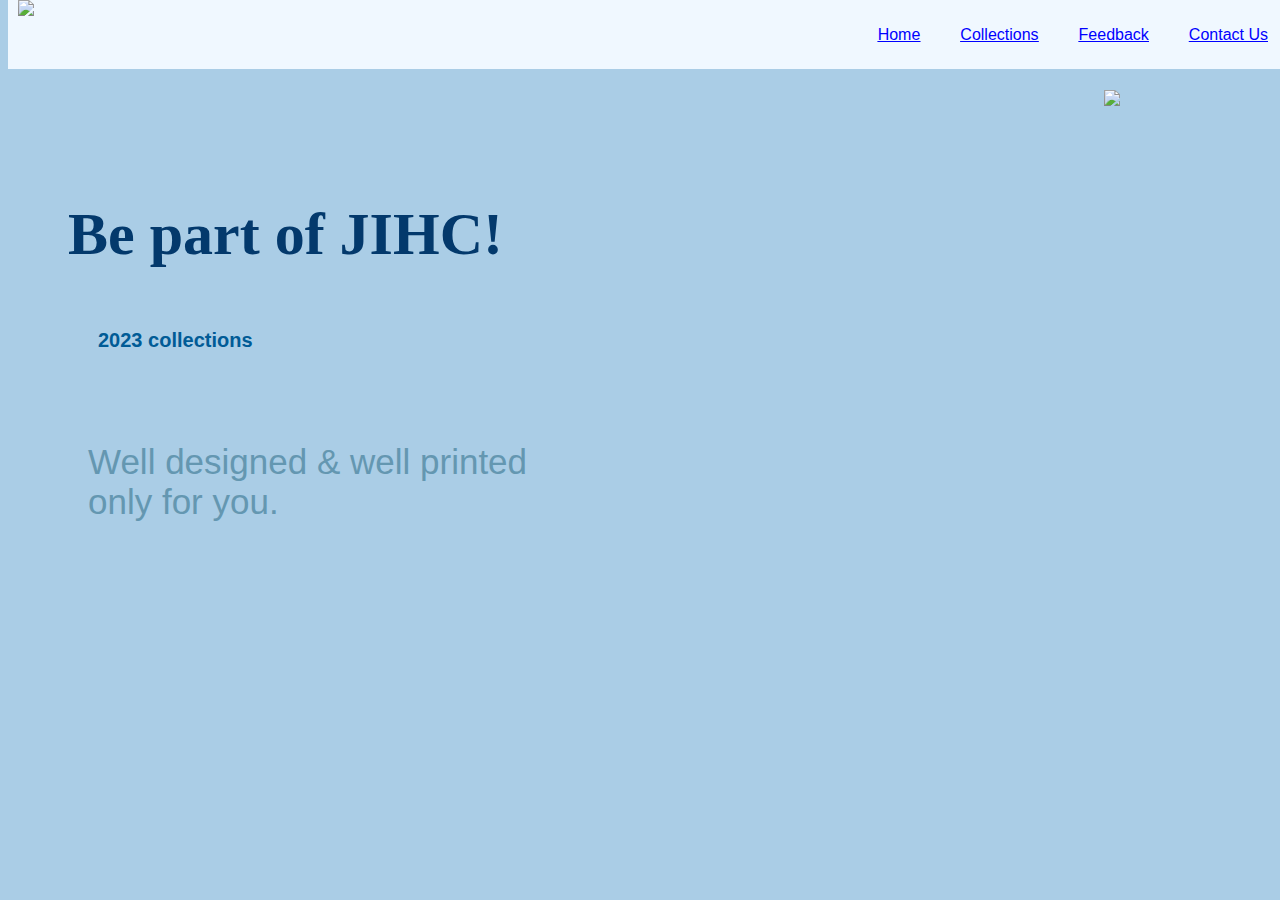
==== commit 77f66ce4: "Merge pull request #4 from janellejetibay/jameco-page1" ====
--- a/index.html
+++ b/index.html
@@ -3,188 +3,30 @@
 <head>
     <meta charset="UTF-8">
     <meta name="viewport" content="width=device-width, initial-scale=1.0">
-    <title>JIHC Store</title>
-    <link rel="stylesheet" href="style.css">
+    <title>Jameco Merch</title>
+    <link rel="stylesheet" href="index.css">
 </head>
+<body>
+    <div class="header">
+        <img src="https://cloud-9.edupage.org/cloud/ifxb82f4a9846826dbe_eduresized_jihc-logo-png-v2.png?z%3ACsns0%2FrihQgpbbL9E0kPNYCIdrr2LB3ZP6XY%2Fe1rkbiKL%2BVlVWVzd75OkGLi%2BWc1QmLBk7yRIBcp1%2FtxPong0A%3D%3D" class="logo">
+        <ul class="navigation">
+            <a href="#home"><li>Home</li></a>
+            <a href="#home"><li>Collections</li></a>
+            <a href="#home"><li>Feedback</li></a>
+            <a href="#home"><li>Contact Us</li></a>
+        </ul>
+    </div>
 
-    <body>
+        <div class='content'>
+            <h1 class='you' style="font-family: Argkor;">Be part of JIHC!</h1>
+            <h3 class='me'>2023 collections</h3>
+            <p class='we'>Well designed & well printed <br> only for you.</p>
 
-        <section class="trending-product" id="trending">
-            <div class="center-text">
-                <h2> <span>JIHC Merch Store</span></h2>
+            <div class="arrow-icons">
+                <img src="https://lh3.googleusercontent.com/pw/[base64]w521-h653-s-no?authuser=0" class="feature-img">
+
             </div>
+        </div>
     
-            <div class="products">
-                <div class="row">
-                    <img src="https://lh3.googleusercontent.com/pw/[base64]w820-h636-s-no?authuser=0" alt="">
-                    <div class="product-text">
-                        <h5>NEW</h5>
-                    </div>
-                    <div class="heart-icon">
-                        <i class="bx bx-heart"></i>
-                    </div>
-                    <div class="ratting">
-                        <i>★★★★★</i>
-                    </div>
-    
-                    <div class="price">
-                        <h4>Oversised T-SHIRT</h4>
-                        <p>8000KZT</p>
-                    </div>
-                </div>
-
-                  <div class="row">
-                        <img src="https://lh3.googleusercontent.com/pw/[base64]w416-h327-no?authuser=0" alt="">
-                        <div class="product-text">
-                            <h5>NEW</h5>
-                        </div>
-                        <div class="heart-icon">
-                            <i class="bx bx-heart"></i>
-                        </div>
-                        <div class="ratting">
-                            <i>★★★★★</i>
-                        </div>
-        
-                        <div class="price">
-                            <h4>T-SHIRT</h4>
-                            <p>7500KZT</p>
-                        </div>
-                    </div>
-
-
-
-                    <div class="row">
-                        <img src="https://lh3.googleusercontent.com/pw/[base64]w504-h643-s-no?authuser=0" alt="">
-                        <div class="product-text">
-                            <h5>NEW</h5>
-                        </div>
-                        <div class="heart-icon">
-                            <i class="bx bx-heart"></i>
-                        </div>
-                        <div class="ratting">
-                            <i>★★★★★</i>
-                        </div>
-        
-                        <div class="price">
-                            <h4>THERMOS</h4>
-                            <p>4000KZT</p>
-                        </div>
-                    </div>
-               
-
-                    <div class="row">
-                        <img src="https://lh3.googleusercontent.com/pw/[base64]w539-h614-s-no?authuser=0" alt="">
-                        <div class="product-text">
-                            <h5>NEW</h5>
-                        </div>
-                        <div class="heart-icon">
-                            <i class="bx bx-heart"></i>
-                        </div>
-                        <div class="ratting">
-                            <i>★★★★★</i>
-                        </div>
-        
-                        <div class="price">
-                            <h4>BOTTLE</h4>
-                            <p>4000KZT</p>
-                        </div>
-                    </div>
-
-
-                   <div class="row">
-                    <img src="https://lh3.googleusercontent.com/pw/[base64]w780-h641-s-no?authuser=0" alt="">
-                        <div class="product-text">
-                            <h5>NEW</h5>
-                        </div>
-                        <div class="heart-icon">
-                            <i class="bx bx-heart"></i>
-                        </div>
-                        <div class="ratting">
-                            <i>★★★★★</i>
-                        </div>
-        
-                        <div class="price">
-                            <h4>BRACELET</h4>
-                            <p>1500KZT</p>
-                        </div>
-                    </div>
-
-
-                    <div class="row">
-                        <img src="https://lh3.googleusercontent.com/pw/[base64]w698-h659-s-no?authuser=0" alt="">
-                        <div class="product-text">
-                            <h5>NEW</h5>
-                        </div>
-                        <div class="heart-icon">
-                            <i class="bx bx-heart"></i>
-                        </div>
-                        <div class="ratting">
-                            <i>★★★★★</i>
-                        </div>
-        
-                        <div class="price">
-                            <h4>STICKERPACK</h4>
-                            <p>3000KZT</p>
-                        </div>
-                    </div>
-
-                    <div class="row">
-                        <img src="https://lh3.googleusercontent.com/pw/[base64]w717-h661-s-no?authuser=0" alt="">
-                        <div class="product-text">
-                            <h5>NEW</h5>
-                        </div>
-                        <div class="heart-icon">
-                            <i class="bx bx-heart"></i>
-                        </div>
-                        <div class="ratting">
-                            <i>★★★★★</i>
-                        </div>
-        
-                        <div class="price">
-                            <h4>NOTEBOOK</h4>
-                            <p>3000KZT</p>
-                        </div>
-                    </div>
-
-                    <div class="row">
-                        <img src="https://lh3.googleusercontent.com/pw/[base64]w621-h610-s-no?authuser=0" alt="">
-                        <div class="product-text">
-                            <h5>NEW</h5>
-                        </div>
-                        <div class="heart-icon">
-                            <i class="bx bx-heart"></i>
-                        </div>
-                        <div class="ratting">
-                            <i>★★★★★</i>
-                        </div>
-        
-                        <div class="price">
-                            <h4>CAP</h4>
-                            <p>3000KZT</p>
-                        </div>
-                    </div>
-
-                    <div class="row">
-                        <img src="https://lh3.googleusercontent.com/pw/[base64]w789-h523-s-no?authuser=0" alt="">
-                        <div class="product-text">
-                            <h5>NEW</h5>
-                        </div>
-                        <div class="heart-icon">
-                            <i class="bx bx-heart"></i>
-                        </div>
-                        <div class="ratting">
-                            <i>★★★★★</i>
-                        </div>
-        
-                        <div class="price">
-                            <h4>PHONE HOLDER</h4>
-                            <p>1500KZT</p>
-                        </div>
-                    </div>
-
-                </div>
-        </section>
-    
-    </body>
-
+</body>
 </html>--- a/index.css
+++ b/index.css
@@ -0,0 +1,80 @@
+body {
+    background-color: #aacde6;
+}
+
+.header {
+    width: 100%;
+    height: 69px;
+    display: block;
+    background-color: aliceblue;
+    position: fixed;
+    top: 0px;
+}
+
+.logo {
+    height: 50px;
+    float: left;
+    padding-left: 10px;
+}
+
+.navigation {
+    float: right;
+    height: 100%;
+    margin: 0 auto;
+}
+
+.navigation a{
+    height: 100%;
+    display: table;
+    float: left;
+    padding: 0px 20px;
+}
+
+.navigation a li{
+    display: table-cell;
+    vertical-align: middle;
+    height: 100%;
+    text-decoration: underline;
+    color: blue;
+    font-size: medium;
+    font-family: 'Raleway', sans-serif;
+}
+
+h1.you {
+    margin-top: 200px;
+    font-size: 60px;
+    margin-left: 60px;
+    color: #03396C;
+    font-weight: bold;
+    font-family: 'Segoe UI', Tahoma, Geneva, Verdana, sans-serif;
+}
+
+h3.me {
+    margin-top: 60px ;
+    font-size: 20px;
+    color: #005B96;
+    font-family: 'Franklin Gothic Medium', 'Arial Narrow', Arial, sans-serif;
+    margin-left: 90px;
+
+}
+
+p.we {
+    margin-top: 90px;
+    font-size: 35px;
+    color:#6497B1 ;
+    font-family: Verdana, Geneva, Tahoma, sans-serif;
+    margin-left: 80px;
+}
+
+.feature-img {
+    height: 90%;
+    position: absolute;
+    bottom: 0;
+    right: 160px;
+    margin-left: 1300px;
+}
+
+.arrow-icons{
+    margin-left: 1300px;
+    margin-right: 600px;
+}